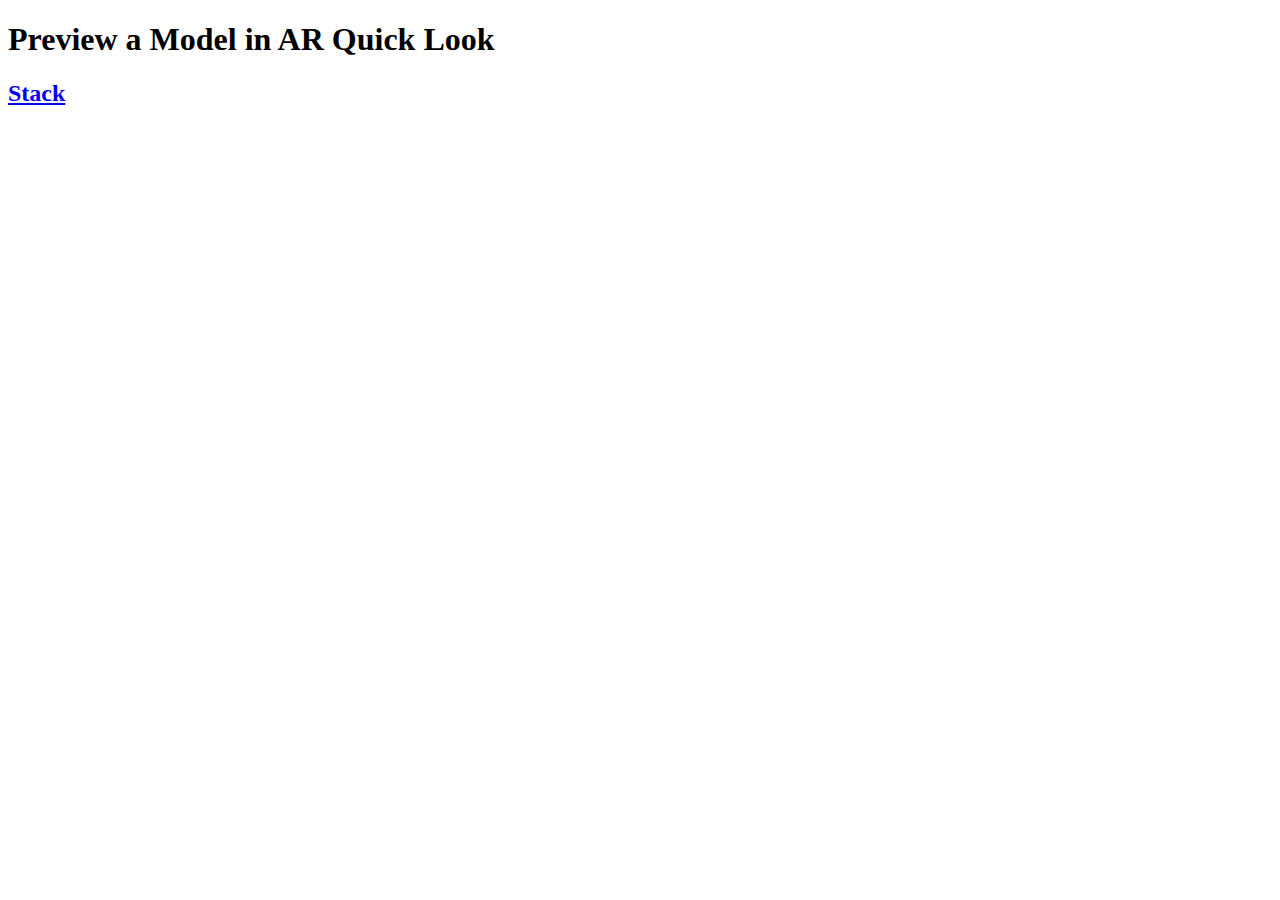
==== homepage.html @ 7a2abdec "Change file name" ====
<!DOCTYPE html>
<html>
<head>
    <title>AR Quick Look</title>
</head>
<body>
    <h1>Preview a Model in AR Quick Look</h1>
    <a href="stack_demo.usdz" rel="ar">
        <h2>Stack</h2>
    </a>
</body>
</html>
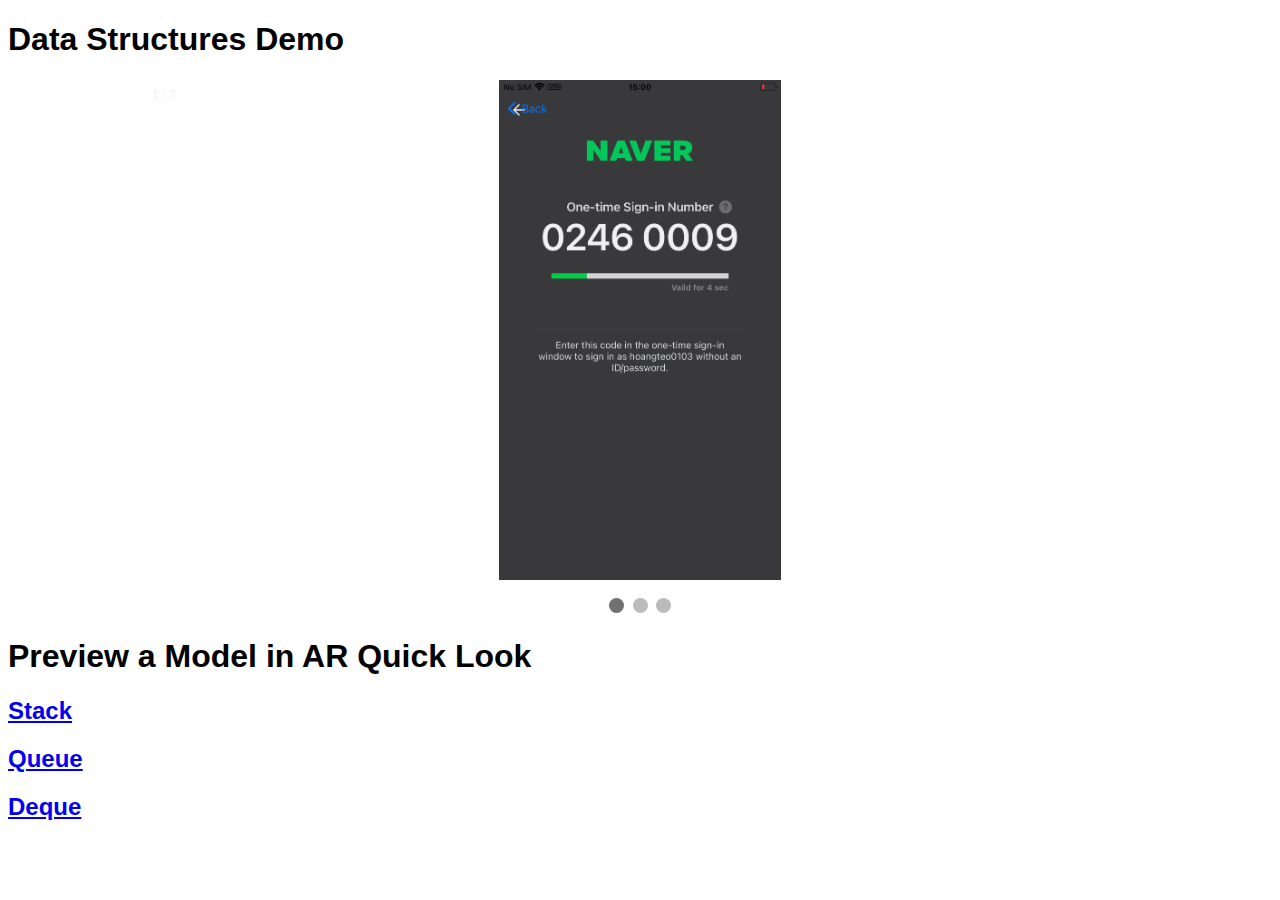
==== commit 2bafb81f: "Add queue and deque" ====
--- a/homepage.html
+++ b/homepage.html
@@ -1,12 +1,134 @@
 <!DOCTYPE html>
 <html>
 <head>
-    <title>AR Quick Look</title>
+<meta name="viewport" content="width=device-width, initial-scale=1">
+<style>
+* {box-sizing: border-box;}
+body {font-family: Verdana, sans-serif;}
+.mySlides {display: none;}
+img {vertical-align: middle;}
+
+/* Slideshow container */
+.slideshow-container {
+  max-width: 1000px;
+  position: relative;
+  margin: auto;
+}
+
+/* Caption text */
+.text {
+  color: #f2f2f2;
+  font-size: 15px;
+  padding: 8px 12px;
+  position: absolute;
+  bottom: 8px;
+  width: 100%;
+  text-align: center;
+}
+
+/* Number text (1/3 etc) */
+.numbertext {
+  color: #f2f2f2;
+  font-size: 12px;
+  padding: 8px 12px;
+  position: absolute;
+  top: 0;
+}
+
+/* The dots/bullets/indicators */
+.dot {
+  height: 15px;
+  width: 15px;
+  margin: 0 2px;
+  background-color: #bbb;
+  border-radius: 50%;
+  display: inline-block;
+  transition: background-color 0.6s ease;
+}
+
+.active {
+  background-color: #717171;
+}
+
+/* Fading animation */
+.fade {
+  animation-name: fade;
+  animation-duration: 1.5s;
+}
+
+@keyframes fade {
+  from {opacity: .4} 
+  to {opacity: 1}
+}
+
+/* On smaller screens, decrease text size */
+@media only screen and (max-width: 300px) {
+  .text {font-size: 11px}
+}
+</style>
 </head>
 <body>
-    <h1>Preview a Model in AR Quick Look</h1>
+
+<div>
+     <h1>Data Structures Demo</h1>
+</div>
+
+<div class="slideshow-container">
+
+<div class="mySlides fade" style="text-align:center">
+  <div class="numbertext">1 / 3</div>
+  <img src="images/1.PNG" style="height:500px">
+</div>
+
+<div class="mySlides fade" style="text-align:center">
+  <div class="numbertext">2 / 3</div>
+  <img src="images/1.PNG" style="height:500px">
+</div>
+
+<div class="mySlides fade" style="text-align:center">
+  <div class="numbertext">3 / 3</div>
+  <img src="images/1.PNG" style="height:500px">
+</div>
+
+</div>
+<br>
+
+<div style="text-align:center">
+  <span class="dot"></span> 
+  <span class="dot"></span> 
+  <span class="dot"></span> 
+</div>
+<h1>Preview a Model in AR Quick Look</h1>
     <a href="stack_demo.usdz" rel="ar">
         <h2>Stack</h2>
     </a>
+    <a href="queue_demo.usdz" rel="ar">
+        <h2>Queue</h2>
+    </a>
+    <a href="deque_demo.usdz" rel="ar">
+        <h2>Deque</h2>
+    </a>    
+<script>
+let slideIndex = 0;
+showSlides();
+
+function showSlides() {
+  let i;
+  let slides = document.getElementsByClassName("mySlides");
+  let dots = document.getElementsByClassName("dot");
+  for (i = 0; i < slides.length; i++) {
+    slides[i].style.display = "none";  
+  }
+  slideIndex++;
+  if (slideIndex > slides.length) {slideIndex = 1}    
+  for (i = 0; i < dots.length; i++) {
+    dots[i].className = dots[i].className.replace(" active", "");
+  }
+  slides[slideIndex-1].style.display = "block";  
+  dots[slideIndex-1].className += " active";
+  setTimeout(showSlides, 2000); // Change image every 2 seconds
+}
+</script>
+
 </body>
-</html>+</html> 
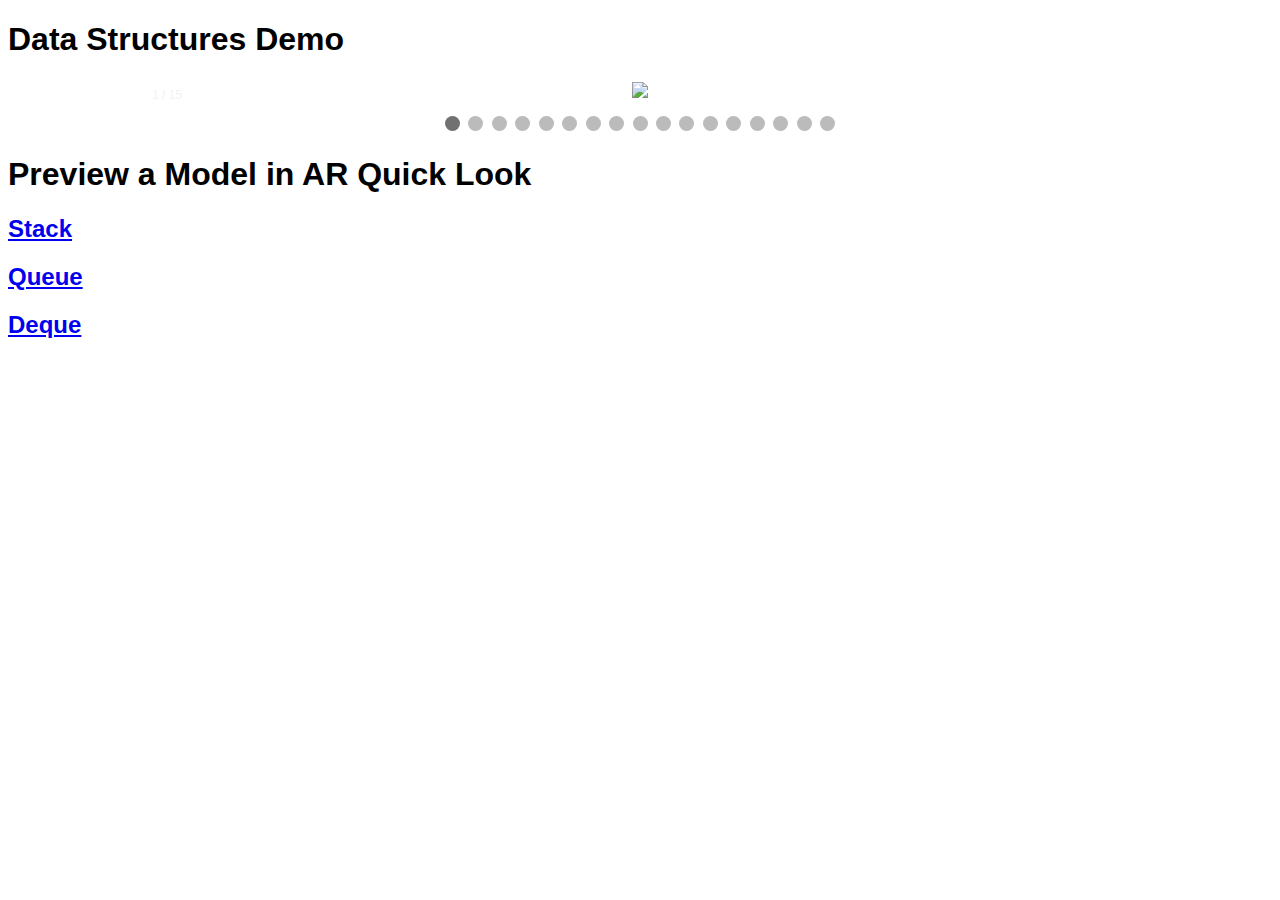
==== commit f7e66a6d: "Update member image" ====
--- a/homepage.html
+++ b/homepage.html
@@ -75,25 +75,100 @@
 
 <div class="slideshow-container">
 
-<div class="mySlides fade" style="text-align:center">
-  <div class="numbertext">1 / 3</div>
-  <img src="images/1.PNG" style="height:500px">
-</div>
-
-<div class="mySlides fade" style="text-align:center">
-  <div class="numbertext">2 / 3</div>
-  <img src="images/1.PNG" style="height:500px">
-</div>
-
-<div class="mySlides fade" style="text-align:center">
-  <div class="numbertext">3 / 3</div>
-  <img src="images/1.PNG" style="height:500px">
-</div>
+    <div class="mySlides fade" style="text-align:center">
+        <div class="numbertext">1 / 15</div>
+        <img src="https://emoji.slack-edge.com/TBR86TVED/neil_hehe/99ee9f77e31ccd86.png" style="height:500px">
+      </div>
+      
+      <div class="mySlides fade" style="text-align:center">
+        <div class="numbertext">2 / 15</div>
+        <img src="https://emoji.slack-edge.com/TBR86TVED/anna_/b40795d65042b139.png" style="height:500px">
+      </div>
+      
+      <div class="mySlides fade" style="text-align:center">
+        <div class="numbertext">3 / 15</div>
+        <img src="https://emoji.slack-edge.com/TBR86TVED/nils/58658a89a0223b23.png" style="height:500px">
+      </div>
+      
+      <div class="mySlides fade" style="text-align:center">
+        <div class="numbertext">4 / 15</div>
+        <img src="https://emoji.slack-edge.com/TBR86TVED/henry_cuoivotri/13755fbc11d801d8.png" style="height:500px">
+      </div>
+      
+      <div class="mySlides fade" style="text-align:center">
+        <div class="numbertext">5 / 15</div>
+        <img src="https://emoji.slack-edge.com/TBR86TVED/soyu/59274a78dfeed1fb.png" style="height:500px">
+      </div>
+      
+      <div class="mySlides fade" style="text-align:center">
+        <div class="numbertext">6 / 15</div>
+        <img src="https://emoji.slack-edge.com/TBR86TVED/mabu_vo_tay/7ab0939c30eddd40.png" style="height:500px">
+      </div>
+      
+      <div class="mySlides fade" style="text-align:center">
+        <div class="numbertext">7 / 15</div>
+        <img src="https://emoji.slack-edge.com/TBR86TVED/ryan_chumo/be33300bdec47879.png" style="height:500px">
+      </div>
+      
+      <div class="mySlides fade" style="text-align:center">
+        <div class="numbertext">8 / 15</div>
+        <img src="https://emoji.slack-edge.com/TBR86TVED/max/527f8f97a31918d0.png" style="height:500px">
+      </div>
+      
+      <div class="mySlides fade" style="text-align:center">
+        <div class="numbertext">9 / 15</div>
+        <img src="https://emoji.slack-edge.com/TBR86TVED/nick-peekaboo/33ea9e326e49bff2.png" style="height:500px">
+      </div>
+      
+      <div class="mySlides fade" style="text-align:center">
+        <div class="numbertext">10 / 15</div>
+        <img src="https://emoji.slack-edge.com/TBR86TVED/ivan1/0d9d7bfd72227ea8.png" style="height:500px">
+      </div>
+      
+      <div class="mySlides fade" style="text-align:center">
+        <div class="numbertext">11 / 15</div>
+        <img src="https://emoji.slack-edge.com/TBR86TVED/victor/edc8deee9f48b5de.png" style="height:500px">
+      </div>
+      
+      <div class="mySlides fade" style="text-align:center">
+        <div class="numbertext">12 / 15</div>
+        <img src="https://emoji.slack-edge.com/TBR86TVED/stephen/ad00c3536a8b2acc.jpg" style="height:500px">
+      </div>
+      
+      <div class="mySlides fade" style="text-align:center">
+        <div class="numbertext">13 / 15</div>
+        <img src="https://emoji.slack-edge.com/TBR86TVED/daniel-smile/fc7ff094d971ad21.png" style="height:500px">
+      </div>
+      
+      <div class="mySlides fade" style="text-align:center">
+        <div class="numbertext">14 / 15</div>
+        <img src="https://emoji.slack-edge.com/TBR86TVED/nicky/ccdbc553536443a1.png" style="height:500px">
+      </div>
+      
+      <div class="mySlides fade" style="text-align:center">
+        <div class="numbertext">15 / 15</div>
+        <img src="https://emoji.slack-edge.com/TBR86TVED/jenny/b79a1c575d338fb1.png" style="height:500px">
+      </div>
+      
 
 </div>
 <br>
 
 <div style="text-align:center">
+  <span class="dot"></span> 
+  <span class="dot"></span> 
+  <span class="dot"></span> 
+  <span class="dot"></span> 
+  <span class="dot"></span> 
+  <span class="dot"></span> 
+  <span class="dot"></span> 
+  <span class="dot"></span> 
+  <span class="dot"></span> 
+  <span class="dot"></span> 
+  <span class="dot"></span> 
+  <span class="dot"></span> 
+  <span class="dot"></span> 
+  <span class="dot"></span> 
   <span class="dot"></span> 
   <span class="dot"></span> 
   <span class="dot"></span> 
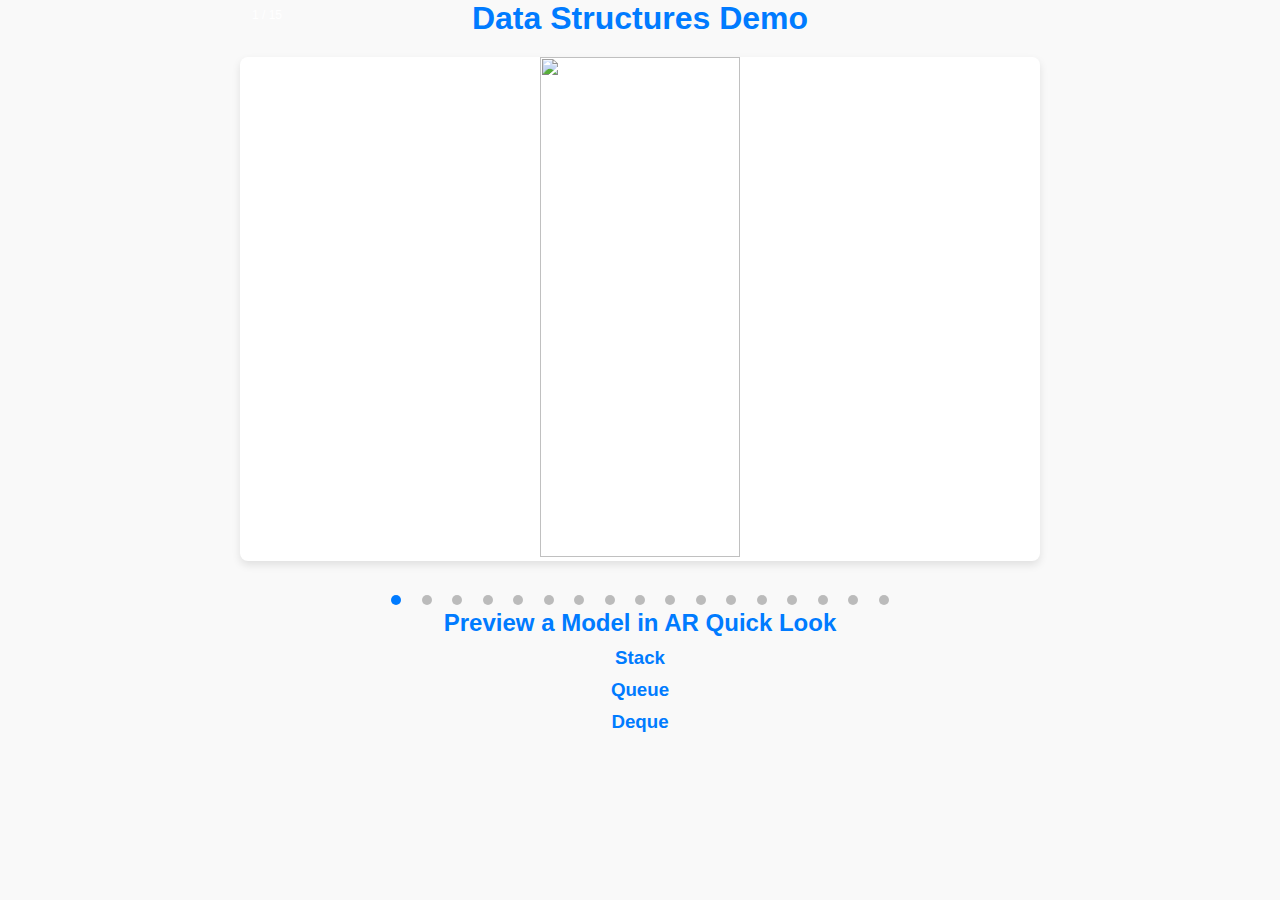
==== commit 6c9d079c: "add style" ====
--- a/homepage.html
+++ b/homepage.html
@@ -1,209 +1,255 @@
 <!DOCTYPE html>
-<html>
+<html lang="en">
 <head>
-<meta name="viewport" content="width=device-width, initial-scale=1">
-<style>
-* {box-sizing: border-box;}
-body {font-family: Verdana, sans-serif;}
-.mySlides {display: none;}
-img {vertical-align: middle;}
-
-/* Slideshow container */
-.slideshow-container {
-  max-width: 1000px;
-  position: relative;
-  margin: auto;
-}
-
-/* Caption text */
-.text {
-  color: #f2f2f2;
-  font-size: 15px;
-  padding: 8px 12px;
-  position: absolute;
-  bottom: 8px;
-  width: 100%;
-  text-align: center;
-}
-
-/* Number text (1/3 etc) */
-.numbertext {
-  color: #f2f2f2;
-  font-size: 12px;
-  padding: 8px 12px;
-  position: absolute;
-  top: 0;
-}
-
-/* The dots/bullets/indicators */
-.dot {
-  height: 15px;
-  width: 15px;
-  margin: 0 2px;
-  background-color: #bbb;
-  border-radius: 50%;
-  display: inline-block;
-  transition: background-color 0.6s ease;
-}
-
-.active {
-  background-color: #717171;
-}
-
-/* Fading animation */
-.fade {
-  animation-name: fade;
-  animation-duration: 1.5s;
-}
-
-@keyframes fade {
-  from {opacity: .4} 
-  to {opacity: 1}
-}
-
-/* On smaller screens, decrease text size */
-@media only screen and (max-width: 300px) {
-  .text {font-size: 11px}
-}
-</style>
+  <meta charset="UTF-8">
+  <meta name="viewport" content="width=device-width, initial-scale=1">
+  <title>Data Structures Demo</title>
+  <style>
+    * {
+      box-sizing: border-box;
+      margin: 0;
+      padding: 0;
+    }
+
+    body {
+      font-family: 'Verdana', sans-serif;
+      background-color: #f9f9f9;
+      color: #333;
+      text-align: center;
+    }
+
+    h1, h2, h3 {
+      color: #007bff;
+    }
+
+    h1 {
+      margin-bottom: 20px;
+    }
+
+    /* Slideshow container */
+    .slideshow-container {
+      max-width: 800px;
+      margin: auto;
+      background-color: #fff;
+      box-shadow: 0 4px 8px rgba(0, 0, 0, 0.1);
+      border-radius: 8px;
+      overflow: hidden;
+      margin-bottom: 30px;
+    }
+
+    /* Slides */
+    .mySlides {
+      display: none;
+    }
+
+    img {
+      width: 50%;
+      height: auto;
+    }
+
+    /* Caption text */
+    .text {
+      color: #fff;
+      font-size: 15px;
+      padding: 8px 12px;
+      position: absolute;
+      bottom: 8px;
+      width: 100%;
+      text-align: center;
+    }
+
+    /* Number text (1/3 etc) */
+    .numbertext {
+      color: #fff;
+      font-size: 12px;
+      padding: 8px 12px;
+      position: absolute;
+      top: 0;
+    }
+
+    /* The dots/bullets/indicators */
+    .dot {
+      height: 10px;
+      width: 10px;
+      margin: 0 8px;
+      background-color: #bbb;
+      border-radius: 50%;
+      display: inline-block;
+      transition: background-color 0.6s ease;
+    }
+
+    .active {
+      background-color: #007bff;
+    }
+
+    /* Fading animation */
+    .fade {
+      animation-name: fade;
+      animation-duration: 1.5s;
+    }
+
+    @keyframes fade {
+      from {
+        opacity: .4;
+      }
+
+      to {
+        opacity: 1;
+      }
+    }
+
+    /* On smaller screens, decrease text size */
+    @media only screen and (max-width: 400px) {
+      .text {
+        font-size: 11px;
+      }
+    }
+
+    /* AR Quick Look links */
+    h2, h3 {
+      color: #007bff;
+      margin-bottom: 10px;
+    }
+
+    a {
+      text-decoration: none;
+      color: #007bff;
+    }
+  </style>
 </head>
 <body>
 
-<div>
-     <h1>Data Structures Demo</h1>
-</div>
-
-<div class="slideshow-container">
-
-    <div class="mySlides fade" style="text-align:center">
-        <div class="numbertext">1 / 15</div>
-        <img src="https://emoji.slack-edge.com/TBR86TVED/neil_hehe/99ee9f77e31ccd86.png" style="height:500px">
-      </div>
-      
-      <div class="mySlides fade" style="text-align:center">
-        <div class="numbertext">2 / 15</div>
-        <img src="https://emoji.slack-edge.com/TBR86TVED/anna_/b40795d65042b139.png" style="height:500px">
-      </div>
-      
-      <div class="mySlides fade" style="text-align:center">
-        <div class="numbertext">3 / 15</div>
-        <img src="https://emoji.slack-edge.com/TBR86TVED/nils/58658a89a0223b23.png" style="height:500px">
-      </div>
-      
-      <div class="mySlides fade" style="text-align:center">
-        <div class="numbertext">4 / 15</div>
-        <img src="https://emoji.slack-edge.com/TBR86TVED/henry_cuoivotri/13755fbc11d801d8.png" style="height:500px">
-      </div>
-      
-      <div class="mySlides fade" style="text-align:center">
-        <div class="numbertext">5 / 15</div>
-        <img src="https://emoji.slack-edge.com/TBR86TVED/soyu/59274a78dfeed1fb.png" style="height:500px">
-      </div>
-      
-      <div class="mySlides fade" style="text-align:center">
-        <div class="numbertext">6 / 15</div>
-        <img src="https://emoji.slack-edge.com/TBR86TVED/mabu_vo_tay/7ab0939c30eddd40.png" style="height:500px">
-      </div>
-      
-      <div class="mySlides fade" style="text-align:center">
-        <div class="numbertext">7 / 15</div>
-        <img src="https://emoji.slack-edge.com/TBR86TVED/ryan_chumo/be33300bdec47879.png" style="height:500px">
-      </div>
-      
-      <div class="mySlides fade" style="text-align:center">
-        <div class="numbertext">8 / 15</div>
-        <img src="https://emoji.slack-edge.com/TBR86TVED/max/527f8f97a31918d0.png" style="height:500px">
-      </div>
-      
-      <div class="mySlides fade" style="text-align:center">
-        <div class="numbertext">9 / 15</div>
-        <img src="https://emoji.slack-edge.com/TBR86TVED/nick-peekaboo/33ea9e326e49bff2.png" style="height:500px">
-      </div>
-      
-      <div class="mySlides fade" style="text-align:center">
-        <div class="numbertext">10 / 15</div>
-        <img src="https://emoji.slack-edge.com/TBR86TVED/ivan1/0d9d7bfd72227ea8.png" style="height:500px">
-      </div>
-      
-      <div class="mySlides fade" style="text-align:center">
-        <div class="numbertext">11 / 15</div>
-        <img src="https://emoji.slack-edge.com/TBR86TVED/victor/edc8deee9f48b5de.png" style="height:500px">
-      </div>
-      
-      <div class="mySlides fade" style="text-align:center">
-        <div class="numbertext">12 / 15</div>
-        <img src="https://emoji.slack-edge.com/TBR86TVED/stephen/ad00c3536a8b2acc.jpg" style="height:500px">
-      </div>
-      
-      <div class="mySlides fade" style="text-align:center">
-        <div class="numbertext">13 / 15</div>
-        <img src="https://emoji.slack-edge.com/TBR86TVED/daniel-smile/fc7ff094d971ad21.png" style="height:500px">
-      </div>
-      
-      <div class="mySlides fade" style="text-align:center">
-        <div class="numbertext">14 / 15</div>
-        <img src="https://emoji.slack-edge.com/TBR86TVED/nicky/ccdbc553536443a1.png" style="height:500px">
-      </div>
-      
-      <div class="mySlides fade" style="text-align:center">
-        <div class="numbertext">15 / 15</div>
-        <img src="https://emoji.slack-edge.com/TBR86TVED/jenny/b79a1c575d338fb1.png" style="height:500px">
-      </div>
-      
-
-</div>
-<br>
-
-<div style="text-align:center">
-  <span class="dot"></span> 
-  <span class="dot"></span> 
-  <span class="dot"></span> 
-  <span class="dot"></span> 
-  <span class="dot"></span> 
-  <span class="dot"></span> 
-  <span class="dot"></span> 
-  <span class="dot"></span> 
-  <span class="dot"></span> 
-  <span class="dot"></span> 
-  <span class="dot"></span> 
-  <span class="dot"></span> 
-  <span class="dot"></span> 
-  <span class="dot"></span> 
-  <span class="dot"></span> 
-  <span class="dot"></span> 
-  <span class="dot"></span> 
-</div>
-<h1>Preview a Model in AR Quick Look</h1>
-    <a href="stack_demo.usdz" rel="ar">
-        <h2>Stack</h2>
-    </a>
-    <a href="queue_demo.usdz" rel="ar">
-        <h2>Queue</h2>
-    </a>
-    <a href="deque_demo.usdz" rel="ar">
-        <h2>Deque</h2>
-    </a>    
-<script>
-let slideIndex = 0;
-showSlides();
-
-function showSlides() {
-  let i;
-  let slides = document.getElementsByClassName("mySlides");
-  let dots = document.getElementsByClassName("dot");
-  for (i = 0; i < slides.length; i++) {
-    slides[i].style.display = "none";  
-  }
-  slideIndex++;
-  if (slideIndex > slides.length) {slideIndex = 1}    
-  for (i = 0; i < dots.length; i++) {
-    dots[i].className = dots[i].className.replace(" active", "");
-  }
-  slides[slideIndex-1].style.display = "block";  
-  dots[slideIndex-1].className += " active";
-  setTimeout(showSlides, 2000); // Change image every 2 seconds
-}
-</script>
+  <h1>Data Structures Demo</h1>
+
+  <div class="slideshow-container">
+    <div class="mySlides fade" style="text-align:center">
+      <div class="numbertext">1 / 15</div>
+      <img src="https://emoji.slack-edge.com/TBR86TVED/neil_hehe/99ee9f77e31ccd86.png" style="height:500px">
+    </div>
+    
+    <div class="mySlides fade" style="text-align:center">
+      <div class="numbertext">2 / 15</div>
+      <img src="https://emoji.slack-edge.com/TBR86TVED/anna_/b40795d65042b139.png" style="height:500px">
+    </div>
+    
+    <div class="mySlides fade" style="text-align:center">
+      <div class="numbertext">3 / 15</div>
+      <img src="https://emoji.slack-edge.com/TBR86TVED/nils/58658a89a0223b23.png" style="height:500px">
+    </div>
+    
+    <div class="mySlides fade" style="text-align:center">
+      <div class="numbertext">4 / 15</div>
+      <img src="https://emoji.slack-edge.com/TBR86TVED/henry_cuoivotri/13755fbc11d801d8.png" style="height:500px">
+    </div>
+    
+    <div class="mySlides fade" style="text-align:center">
+      <div class="numbertext">5 / 15</div>
+      <img src="https://emoji.slack-edge.com/TBR86TVED/soyu/59274a78dfeed1fb.png" style="height:500px">
+    </div>
+    
+    <div class="mySlides fade" style="text-align:center">
+      <div class="numbertext">6 / 15</div>
+      <img src="https://emoji.slack-edge.com/TBR86TVED/mabu_vo_tay/7ab0939c30eddd40.png" style="height:500px">
+    </div>
+    
+    <div class="mySlides fade" style="text-align:center">
+      <div class="numbertext">7 / 15</div>
+      <img src="https://emoji.slack-edge.com/TBR86TVED/ryan_chumo/be33300bdec47879.png" style="height:500px">
+    </div>
+    
+    <div class="mySlides fade" style="text-align:center">
+      <div class="numbertext">8 / 15</div>
+      <img src="https://emoji.slack-edge.com/TBR86TVED/max/527f8f97a31918d0.png" style="height:500px">
+    </div>
+    
+    <div class="mySlides fade" style="text-align:center">
+      <div class="numbertext">9 / 15</div>
+      <img src="https://emoji.slack-edge.com/TBR86TVED/nick-peekaboo/33ea9e326e49bff2.png" style="height:500px">
+    </div>
+    
+    <div class="mySlides fade" style="text-align:center">
+      <div class="numbertext">10 / 15</div>
+      <img src="https://emoji.slack-edge.com/TBR86TVED/ivan1/0d9d7bfd72227ea8.png" style="height:500px">
+    </div>
+    
+    <div class="mySlides fade" style="text-align:center">
+      <div class="numbertext">11 / 15</div>
+      <img src="https://emoji.slack-edge.com/TBR86TVED/victor/edc8deee9f48b5de.png" style="height:500px">
+    </div>
+    
+    <div class="mySlides fade" style="text-align:center">
+      <div class="numbertext">12 / 15</div>
+      <img src="https://emoji.slack-edge.com/TBR86TVED/stephen/ad00c3536a8b2acc.jpg" style="height:500px">
+    </div>
+    
+    <div class="mySlides fade" style="text-align:center">
+      <div class="numbertext">13 / 15</div>
+      <img src="https://emoji.slack-edge.com/TBR86TVED/daniel-smile/fc7ff094d971ad21.png" style="height:500px">
+    </div>
+    
+    <div class="mySlides fade" style="text-align:center">
+      <div class="numbertext">14 / 15</div>
+      <img src="https://emoji.slack-edge.com/TBR86TVED/nicky/ccdbc553536443a1.png" style="height:500px">
+    </div>
+    
+    <div class="mySlides fade" style="text-align:center">
+      <div class="numbertext">15 / 15</div>
+      <img src="https://emoji.slack-edge.com/TBR86TVED/jenny/b79a1c575d338fb1.png" style="height:500px">
+    </div>  </div>
+
+  <div style="text-align:center">
+    <span class="dot"></span> 
+    <span class="dot"></span> 
+    <span class="dot"></span> 
+    <span class="dot"></span> 
+    <span class="dot"></span> 
+    <span class="dot"></span> 
+    <span class="dot"></span> 
+    <span class="dot"></span> 
+    <span class="dot"></span> 
+    <span class="dot"></span> 
+    <span class="dot"></span> 
+    <span class="dot"></span> 
+    <span class="dot"></span> 
+    <span class="dot"></span> 
+    <span class="dot"></span> 
+    <span class="dot"></span> 
+    <span class="dot"></span>    </div>
+
+  <h2>Preview a Model in AR Quick Look</h2>
+  <a href="stack_demo.usdz" rel="ar">
+    <h3>Stack</h3>
+  </a>
+  <a href="queue_demo.usdz" rel="ar">
+    <h3>Queue</h3>
+  </a>
+  <a href="deque_demo.usdz" rel="ar">
+    <h3>Deque</h3>
+  </a>
+
+  <script>
+    let slideIndex = 0;
+    showSlides();
+
+    function showSlides() {
+      let i;
+      let slides = document.getElementsByClassName("mySlides");
+      let dots = document.getElementsByClassName("dot");
+      for (i = 0; i < slides.length; i++) {
+        slides[i].style.display = "none";
+      }
+      slideIndex++;
+      if (slideIndex > slides.length) {
+        slideIndex = 1
+      }
+      for (i = 0; i < dots.length; i++) {
+        dots[i].className = dots[i].className.replace(" active", "");
+      }
+      slides[slideIndex - 1].style.display = "block";
+      dots[slideIndex - 1].className += " active";
+      setTimeout(showSlides, 2000); // Change image every 2 seconds
+    }
+  </script>
 
 </body>
-</html> 
+</html>
